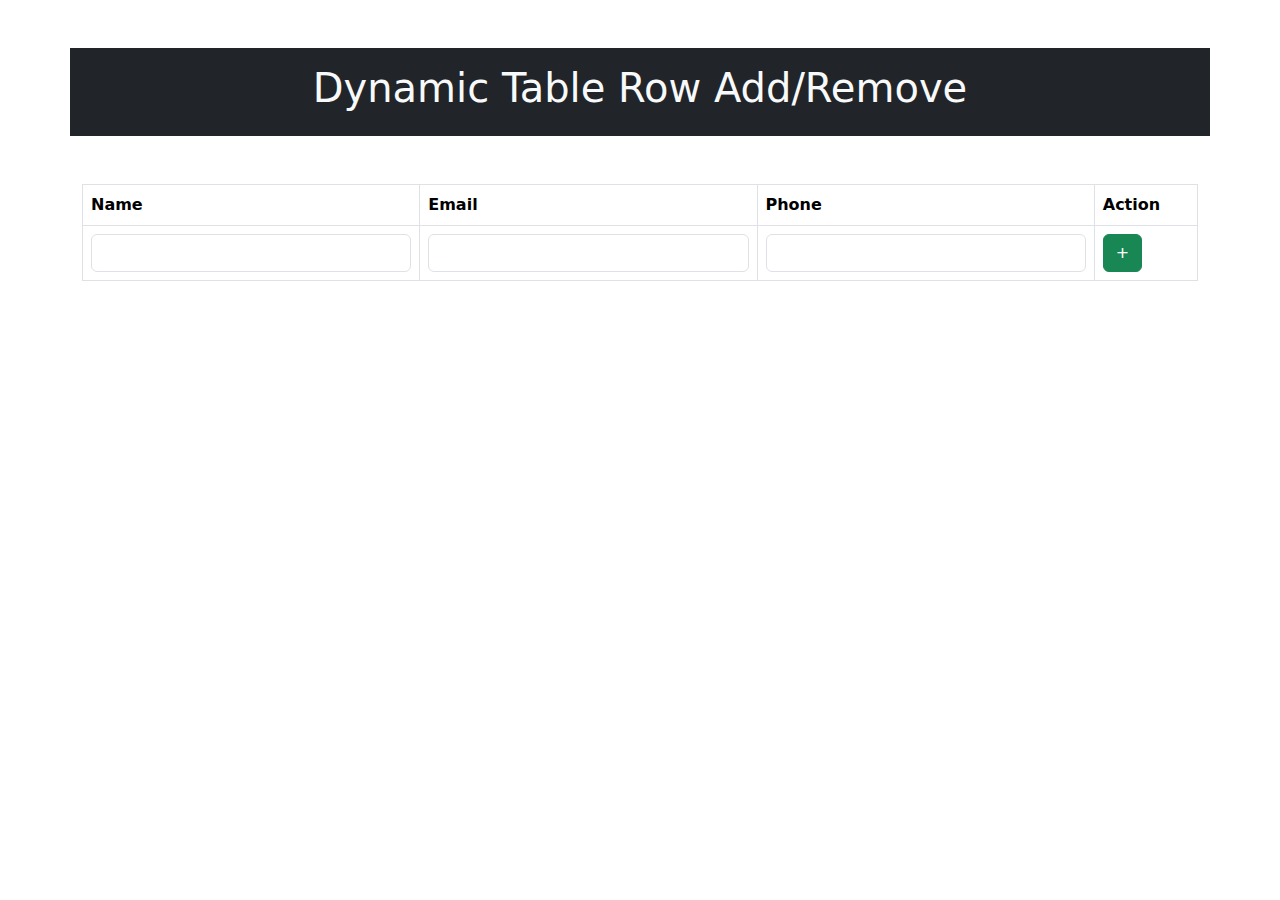
==== add_dynamic_row/index.html @ c7decfc2 "add_row" ====
<!doctype html>
<html lang="en">

    <head>
        <meta charset="utf-8">
        <meta name="viewport" content="width=device-width, initial-scale=1">
        <title>Dynamic Add Row</title>
        <link href="https://cdn.jsdelivr.net/npm/bootstrap@5.1.1/dist/css/bootstrap.min.css" rel="stylesheet" integrity="sha384-
F3w7mX95PdgyTmZZMECAngseQB83DfGTowi0iMjiWaeVhAn4FJkqJByhZMI3AhiU" crossorigin="anonymous">
    </head>

    <body>
        <div class="container text-center bg-dark text-light my-5 p-3">
            <h1>Dynamic Table Row Add/Remove</h1>
        </div>
        <div class="container">
            <table class="table table-bordered">
                <thead>
                    <tr>
                        <th scope="col">Name</th>
                        <th scope="col">Email</th>
                        <th scope="col">Phone</th>
                        <th scope="col">Action</th>
                    </tr>
                </thead>
                <tbody id="dynamicadd">
                    <tr>
                        <td><input type="text" name="name[]" id="name" class="form-control"></td>
                        <td><input type="email" name="email[]" id="email" class="form-control"></td>
                        <td><input type="text" name="phone[]" id="phone" class="form-control"></td>
                        <td><button type="button" id="add" class="btn btn-success">+</button></td>
                    </tr>
                </tbody>
            </table>

        </div>
        <!-- Option 1: Bootstrap Bundle with Popper -->
        <script src="https://cdn.jsdelivr.net/npm/bootstrap@5.1.1/dist/js/bootstrap.bundle.min.js"
            integrity="sha384-/bQdsTh/da6pkI1MST/rWKFNjaCP5gBSY4sEBT38Q/9RBh9AH40zEOg7Hlq2THRZ"
            crossorigin="anonymous"></script>
        <script src="https://ajax.googleapis.com/ajax/libs/jquery/3.5.1/jquery.min.js"></script>
        <script type="text/javascript">
            $(document).ready(function () {
                var i = 1;
                $('#add').click(function () {
                    //alert('ok');
                    i++;
                    $('#dynamicadd').append('<tr id="row' + i + '"><td><input type="text" name="name[]" id="name" class="form-control"></td><td><input type="email" name="email[]" id="email" class="form-control"></td><td><input type="text" name="phone[]" id="phone" class="form-control"></td><td><button type="button" id="' + i + '" class="btn btn-danger remove_row">-</button></td></tr>');

                });


                $(document).on('click', '.remove_row', function () {
                    var row_id = $(this).attr("id");
                    $('#row' + row_id + '').remove();
                });
            });
        </script>

    </body>

</html>
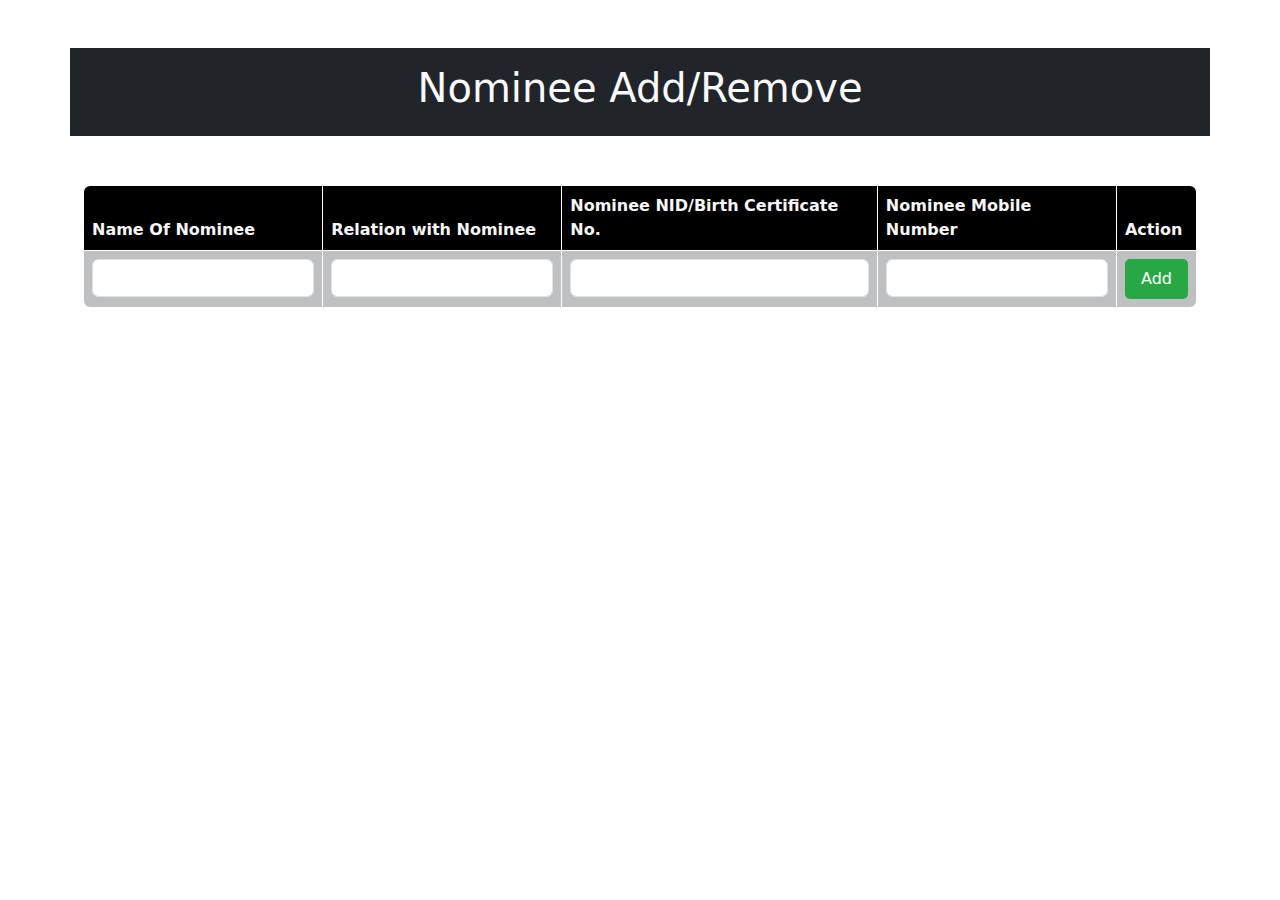
==== commit 824f0cc0: "readme_add-4" ====
--- a/add_dynamic_row/index.html
+++ b/add_dynamic_row/index.html
@@ -4,48 +4,47 @@
     <head>
         <meta charset="utf-8">
         <meta name="viewport" content="width=device-width, initial-scale=1">
-        <title>Dynamic Add Row</title>
-        <link href="https://cdn.jsdelivr.net/npm/bootstrap@5.1.1/dist/css/bootstrap.min.css" rel="stylesheet" integrity="sha384-
-F3w7mX95PdgyTmZZMECAngseQB83DfGTowi0iMjiWaeVhAn4FJkqJByhZMI3AhiU" crossorigin="anonymous">
+        <title>Add Nominee</title>
+        <link href="https://cdn.jsdelivr.net/npm/bootstrap@5.1.1/dist/css/bootstrap.min.css" rel="stylesheet"
+            crossorigin="anonymous">
+        <link href="style.css" rel="stylesheet">
     </head>
 
     <body>
         <div class="container text-center bg-dark text-light my-5 p-3">
-            <h1>Dynamic Table Row Add/Remove</h1>
+            <h1>Nominee Add/Remove</h1>
         </div>
         <div class="container">
             <table class="table table-bordered">
                 <thead>
                     <tr>
-                        <th scope="col">Name</th>
-                        <th scope="col">Email</th>
-                        <th scope="col">Phone</th>
+                        <th scope="col">Name Of Nominee</th>
+                        <th scope="col">Relation with Nominee</th>
+                        <th scope="col">Nominee NID/Birth Certificate No.</th>
+                        <th scope="col">Nominee Mobile Number</th>
                         <th scope="col">Action</th>
+
                     </tr>
                 </thead>
                 <tbody id="dynamicadd">
                     <tr>
                         <td><input type="text" name="name[]" id="name" class="form-control"></td>
-                        <td><input type="email" name="email[]" id="email" class="form-control"></td>
+                        <td><input type="text" name="relationNominee[]" id="relationNominee" class="form-control"></td>
+                        <td><input type="text" name="nidBC[]" id="nidBC" class="form-control"></td>
                         <td><input type="text" name="phone[]" id="phone" class="form-control"></td>
-                        <td><button type="button" id="add" class="btn btn-success">+</button></td>
+                        <td><button type="button" id="add" class="btn btn-success">Add</button></td>
                     </tr>
                 </tbody>
             </table>
 
         </div>
-        <!-- Option 1: Bootstrap Bundle with Popper -->
-        <script src="https://cdn.jsdelivr.net/npm/bootstrap@5.1.1/dist/js/bootstrap.bundle.min.js"
-            integrity="sha384-/bQdsTh/da6pkI1MST/rWKFNjaCP5gBSY4sEBT38Q/9RBh9AH40zEOg7Hlq2THRZ"
-            crossorigin="anonymous"></script>
         <script src="https://ajax.googleapis.com/ajax/libs/jquery/3.5.1/jquery.min.js"></script>
         <script type="text/javascript">
             $(document).ready(function () {
                 var i = 1;
                 $('#add').click(function () {
-                    //alert('ok');
                     i++;
-                    $('#dynamicadd').append('<tr id="row' + i + '"><td><input type="text" name="name[]" id="name" class="form-control"></td><td><input type="email" name="email[]" id="email" class="form-control"></td><td><input type="text" name="phone[]" id="phone" class="form-control"></td><td><button type="button" id="' + i + '" class="btn btn-danger remove_row">-</button></td></tr>');
+                    $('#dynamicadd').append('<tr id="row' + i + '"><td><input type="text" name="name[]" id="name" class="form-control"></td><td><input type="text" name="relationNominee[]" id="relationNominee" class="form-control"></td><td><input type="text" name="nidBC[]" id="nidBC" class="form-control"></td><td><input type="text" name="phone[]" id="phone" class="form-control"></td><td><button type="button" id="' + i + '" class="btn btn-danger remove_row">Remove</button></td></tr>');
 
                 });
 
--- a/add_dynamic_row/style.css
+++ b/add_dynamic_row/style.css
@@ -0,0 +1,45 @@
+.table-bordered {
+    border: 2px solid #ffffff;
+    border-radius: 8px;
+    overflow: hidden;
+    margin-top: 20px;
+}
+
+.table-bordered thead th {
+    background-color: #000000;
+    color: #f7f7f7;
+}
+
+.table-bordered tbody td {
+    background-color: #bec0c1;
+    color: #333;
+}
+
+.btn-success {
+    background-color: #28a745;
+    color: #fff;
+    border: none;
+    border-radius: 5px;
+    padding: 8px 16px;
+    cursor: pointer;
+    transition: background-color 0.3s ease;
+}
+
+.btn-success:hover {
+    background-color: #218838;
+}
+
+.btn-danger{
+    background-color: #fc0000;
+    color: #fff;
+    border: none;
+    border-radius: 5px;
+    padding: 8px 16px;
+    cursor: pointer;
+    transition: background-color 0.3s ease;
+}
+
+
+.btn-danger:hover {
+    background-color: #7f0303f9;
+}